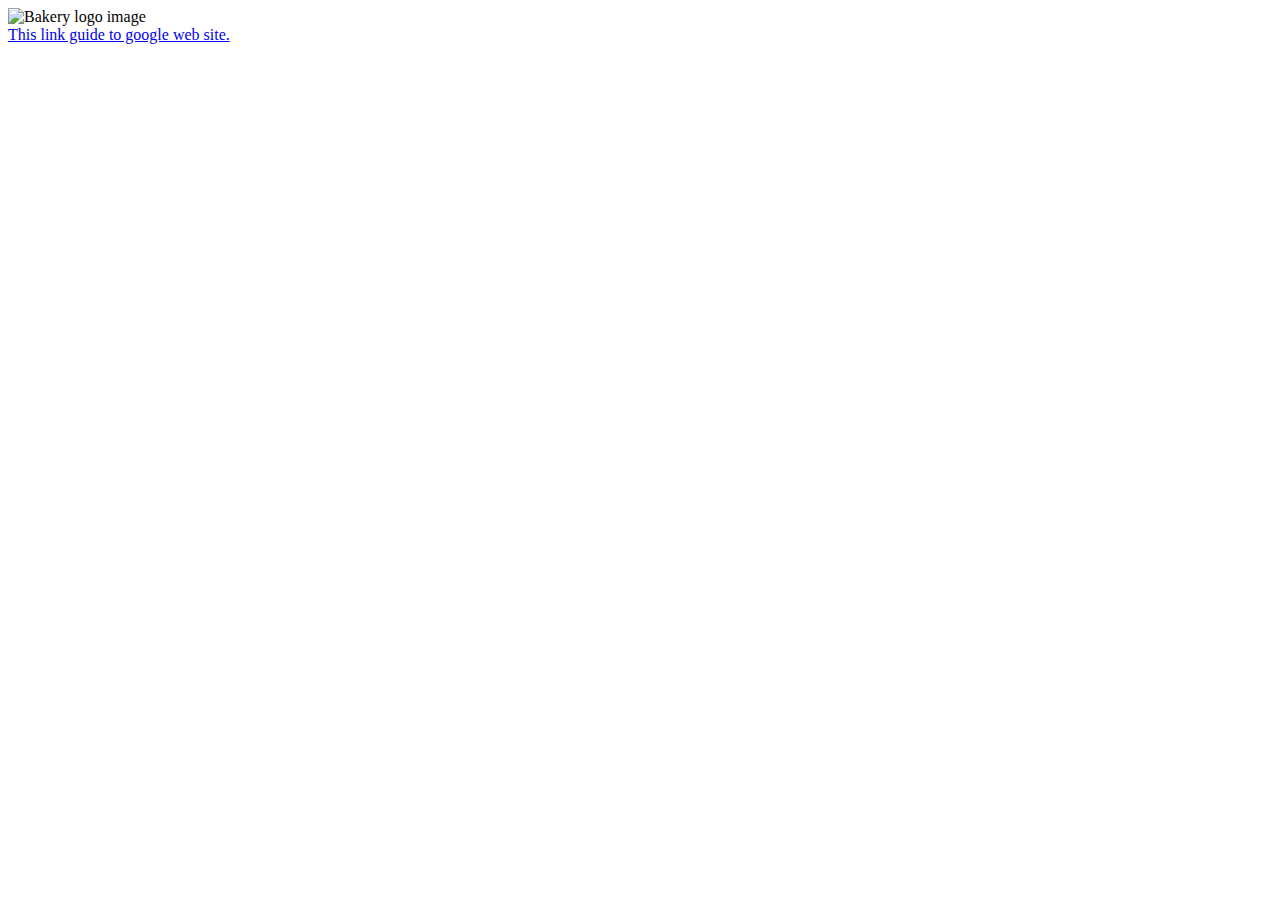
==== src/index.html @ 215d0821 "Update index.html" ====
<!DOCTYPE html>
<html lang="en">
<head>
	<meta charset="UTF-8">
	<meta http-equiv="X-UA-Compatible" content="IE=edge">
	<meta name="viewport" content="width=device-width, initial-scale=1.0">
	<link rel="stylesheet" href="css/style.css">
	<title>Document</title>
	<meta name="description" content="Baking Landing Page">
</head>
<body>

	<header>
		<img src="img/01-Logo.svg" alt="Bakery logo image">
	</header>
	<nav>
		<a href="https://www.google.com">This link guide to google web site.</a>
	</nav>
	<main>
		<section></section>
		<section></section>
		<section></section>
	</main>
	<footer>
		<nav></nav> 
	</footer>

</body>
</html>
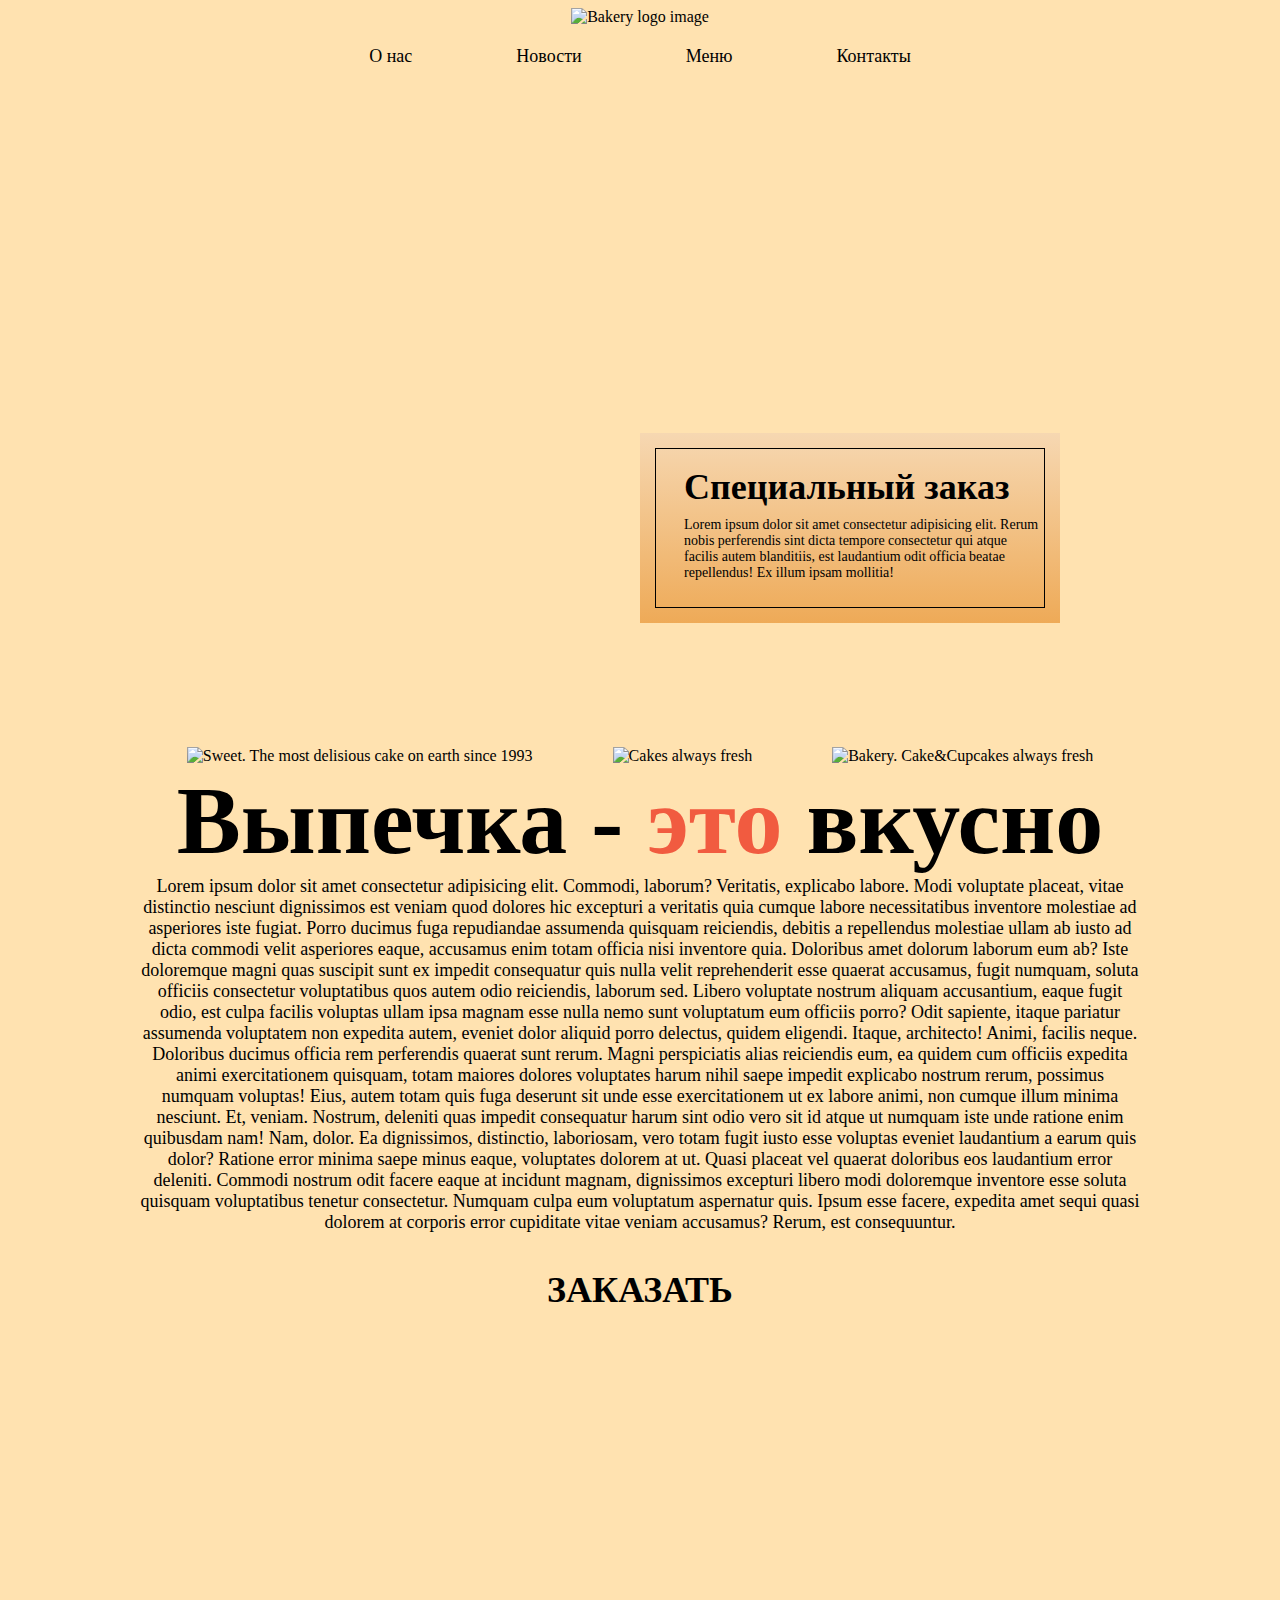
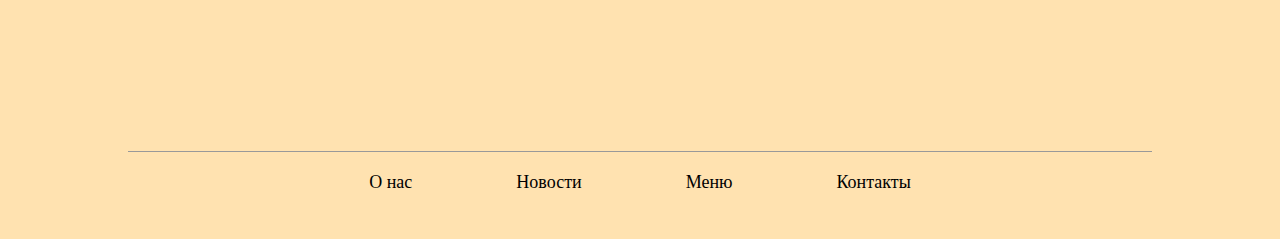
==== commit 55198421: "Line or HR" ====
--- a/src/index.html
+++ b/src/index.html
@@ -4,7 +4,10 @@
 	<meta charset="UTF-8">
 	<meta http-equiv="X-UA-Compatible" content="IE=edge">
 	<meta name="viewport" content="width=device-width, initial-scale=1.0">
+	<link rel="stylesheet" href="css/reset.css">
+	<link rel="stylesheet" href="css/normalize.css">
 	<link rel="stylesheet" href="css/style.css">
+	
 	<title>Document</title>
 	<meta name="description" content="Baking Landing Page">
 </head>
@@ -14,15 +17,54 @@
 		<img src="img/01-Logo.svg" alt="Bakery logo image">
 	</header>
 	<nav>
-		<a href="https://www.google.com">This link guide to google web site.</a>
+		<ul>
+			<li><a href="#">О нас</a></li>
+			<li><a href="#">Новости</a></li>
+			<li><a href="#">Меню</a></li>
+			<li><a href="#">Контакты</a></li>
+		</ul>
 	</nav>
 	<main>
-		<section></section>
-		<section></section>
-		<section></section>
+		<section class="section-about">
+			<div class="section-about__block">
+				<div class="section-about__border">
+					<h1 class="section-about__title">Специальный заказ</h1>
+					<p class="section-about__text">Lorem ipsum dolor sit amet consectetur adipisicing elit. Rerum nobis perferendis sint dicta tempore consectetur qui atque facilis autem blanditiis, est laudantium odit officia beatae repellendus! Ex illum ipsam mollitia!</p>
+				</div>
+			</div>
+		</section>
+		<section class="section-description">
+			<div class="section-description__icon-box">
+				<img src="icons/01-Иконка.svg" alt="Sweet. The most delisious cake on earth since 1993">
+				<img src="icons/02-Иконка.svg" alt="Cakes always fresh">
+				<img src="icons/03-Иконка.svg" alt="Bakery. Cake&Cupcakes always fresh">
+			</div>
+			<div class="section-description__text-box">
+				<h2 class="section-description__title">
+					Выпечка - <span class="section-description__span">это</span> вкусно
+				</h2>
+				<p class="section-description__text">
+					Lorem ipsum dolor sit amet consectetur adipisicing elit. Commodi, laborum? Veritatis, explicabo labore. Modi voluptate placeat, vitae distinctio nesciunt dignissimos est veniam quod dolores hic excepturi a veritatis quia cumque labore necessitatibus inventore molestiae ad asperiores iste fugiat. Porro ducimus fuga repudiandae assumenda quisquam reiciendis, debitis a repellendus molestiae ullam ab iusto ad dicta commodi velit asperiores eaque, accusamus enim totam officia nisi inventore quia. Doloribus amet dolorum laborum eum ab? Iste doloremque magni quas suscipit sunt ex impedit consequatur quis nulla velit reprehenderit esse quaerat accusamus, fugit numquam, soluta officiis consectetur voluptatibus quos autem odio reiciendis, laborum sed. Libero voluptate nostrum aliquam accusantium, eaque fugit odio, est culpa facilis voluptas ullam ipsa magnam esse nulla nemo sunt voluptatum eum officiis porro? Odit sapiente, itaque pariatur assumenda voluptatem non expedita autem, eveniet dolor aliquid porro delectus, quidem eligendi. Itaque, architecto! Animi, facilis neque. Doloribus ducimus officia rem perferendis quaerat sunt rerum. Magni perspiciatis alias reiciendis eum, ea quidem cum officiis expedita animi exercitationem quisquam, totam maiores dolores voluptates harum nihil saepe impedit explicabo nostrum rerum, possimus numquam voluptas! Eius, autem totam quis fuga deserunt sit unde esse exercitationem ut ex labore animi, non cumque illum minima nesciunt. Et, veniam. Nostrum, deleniti quas impedit consequatur harum sint odio vero sit id atque ut numquam iste unde ratione enim quibusdam nam! Nam, dolor. Ea dignissimos, distinctio, laboriosam, vero totam fugit iusto esse voluptas eveniet laudantium a earum quis dolor? Ratione error minima saepe minus eaque, voluptates dolorem at ut. Quasi placeat vel quaerat doloribus eos laudantium error deleniti. Commodi nostrum odit facere eaque at incidunt magnam, dignissimos excepturi libero modi doloremque inventore esse soluta quisquam voluptatibus tenetur consectetur. Numquam culpa eum voluptatum aspernatur quis. Ipsum esse facere, expedita amet sequi quasi dolorem at corporis error cupiditate vitae veniam accusamus? Rerum, est consequuntur.
+				</p>
+			</div>
+		</section>
+		<section class="section-map">
+			<h3 class="section-map__title">ЗАКАЗАТЬ</h3>
+			<iframe src="https://yandex.ru/map-widget/v1/?um=constructor%3A7c48041f129e78423003567962f4fdc662e1f4e64dfa1d78428fd8a8f60562ef&amp;source=constructor" width="900" height="400" frameborder="0"></iframe>
+
+		</section>
 	</main>
 	<footer>
-		<nav></nav> 
+		<!-- <hr> -->
+		<div class="line"></div>
+		<nav>
+			<ul>
+				<li><a href="#">О нас</a></li>
+				<li><a href="#">Новости</a></li>
+				<li><a href="#">Меню</a></li>
+				<li><a href="#">Контакты</a></li>
+			</ul>
+		</nav> 
 	</footer>
 
 </body>
--- a/src/css/style.css
+++ b/src/css/style.css
@@ -0,0 +1,161 @@
+* {
+	box-sizing: border-box;
+}
+
+body {
+	background-color: #FFE2B0;
+}
+
+header {
+	text-align: center; /* действует только обьекты внутри header */
+	margin-bottom: 20px;
+}
+
+ul {
+	list-style-type: none;
+	text-align: center;
+	padding: 0px;
+}
+
+li {
+	display: inline;
+	margin-right: 100px;
+}
+
+li:last-child {
+	margin-right: 0px;
+}
+
+a {
+	color: black;
+	text-decoration: none;
+	font-size: 18px;
+}
+
+a:hover {
+	color: red;
+}
+
+nav {
+	margin-bottom: 20px;
+}
+
+.section-about {
+	height: 640px;
+	/* 
+	background-image: url(../img/01-Картинка-фона.jpg);
+	background-position: center;
+	background-size: cover; 
+	*/
+	/* Short version  
+	background: b-image b-position b-size b-repeat b-attachment*/
+	background: url(../img/01-Картинка-фона.jpg) center/cover no-repeat;
+	position: relative;
+	/* pushing down section-description__icon-box */
+	margin-bottom: 20px;
+}
+
+.section-about__block {
+	width: 420px;
+	height: 190px;
+	background: linear-gradient(180deg, rgba(244, 213, 178, 0.8) 0%, rgba(234, 156, 65, 0.8) 100%);
+	position: absolute;
+	top: 54%;
+	left: 50%;
+	padding-top: 15px;
+}
+
+.section-about__border {
+	width: 390px;
+	height: 160px;
+	border: 1px solid black;
+	margin: 0 auto; /* горизонтальное выравнивание по центру. Не работает auto auto! Работает margin только с width, который должен быть прописан выше. */
+	padding: 17px 0 0 28px;
+	text-align: left;
+}
+
+.section-about__title {
+	font-size: 36px;
+	margin: 0;
+	margin-bottom: 9px;
+}
+
+.section-about__text {
+	font-size: 14px;
+	margin: 0;
+}
+
+.section-description {
+	margin-bottom: 20px;
+}
+
+.section-description__icon-box {
+	text-align: center;
+}
+
+.section-description__icon-box img {
+	margin-right: 76px;
+
+}
+
+.section-description__icon-box img:last-child {
+	margin-right: 0px;
+}
+
+.section-description__title {
+	font-size: 96px;
+	margin: 0px;
+	text-align: center;
+}
+
+.section-description__span {
+	color: #f15b40;
+}
+
+.section-description__text {
+	font-size: 18px;
+	margin: 0px;
+	text-align: center;
+	width: 1000px;
+	margin: 0 auto;
+}
+
+.section-map {
+	margin-bottom: 20px;
+}
+
+.section-map__title {
+	margin-bottom: 20px;
+	text-align: center;
+	font-size: 36px;
+}
+
+iframe {
+	display: block;
+	margin: 0 auto;
+}
+
+/* .line {
+	border-top: 1px solid #999999;
+	width: 1024px;
+	margin: 0 auto;
+} */
+
+.line {
+	height: 1px;
+	background-color: #999;
+	width: 1024px;
+	margin: 0 auto;
+	margin-bottom: 20px;
+}
+
+/* hr {
+	bottom: none;
+	border-top: 1px solid #999;
+	width: 1024px;
+	margin: 0 auto;
+} */
+
+footer {
+	height: 80px;
+}